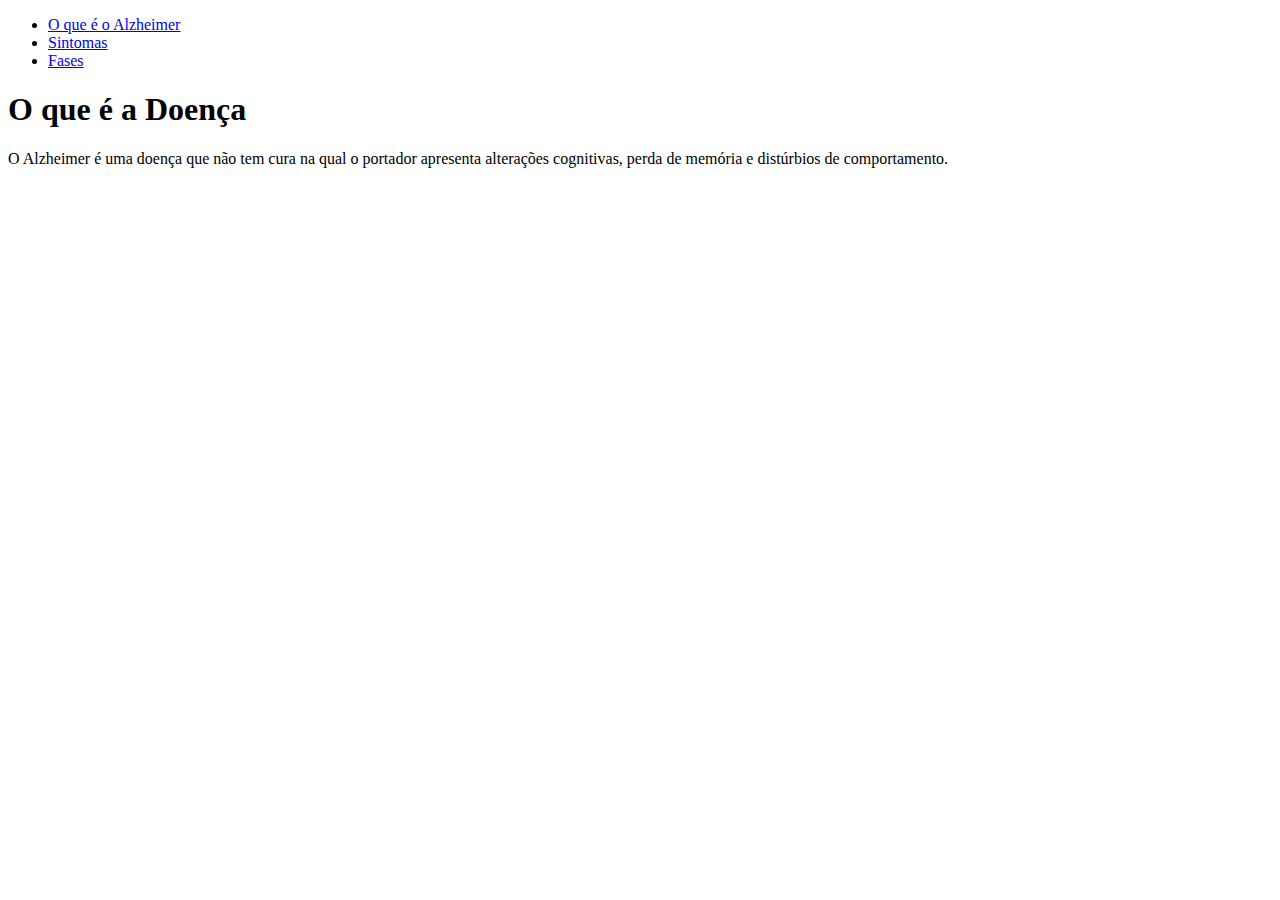
==== index.html @ 75dc56ac "Create index.html" ====
<!DOCTYPE html>
<html lang="pt-br">
<head>
    <meta charset="UTF-8">
    <meta name="viewport" content="width=device-width, initial-scale=1.0">
    <title>O que é a Doença de Alzheimer?</title>
    <link rel="stylesheet" href="style.css">
</head>
<body>
    <div class="container">
        <nav class="menu">
            <ul>
                <li><a href="definicao.html">O que é o Alzheimer</a></li>
                <li><a href="sintomas.html">Sintomas</a></li>
                <li><a href="fases.html">Fases</a></li>
            </ul>
        </nav>
        <main>
            <h1>O que é a Doença</h1>
            <p>O Alzheimer é uma doença que não tem cura na qual o portador apresenta alterações cognitivas, perda de memória e distúrbios de comportamento.</p>
        </main>
    </div>
</body>
</html>
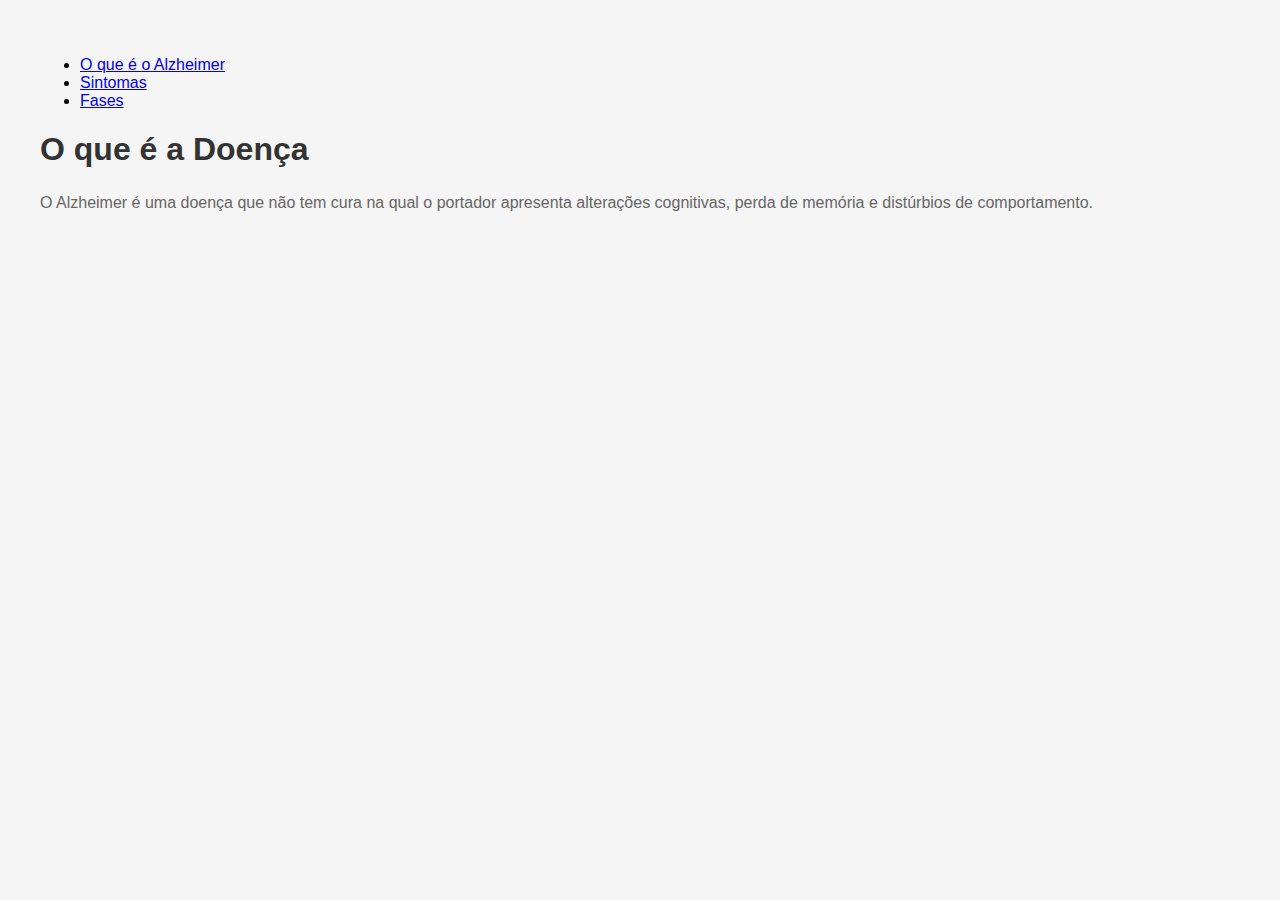
==== commit 8b2229f3: "Update index.html" ====
--- a/index.html
+++ b/index.html
@@ -10,7 +10,7 @@
     <div class="container">
         <nav class="menu">
             <ul>
-                <li><a href="definicao.html">O que é o Alzheimer</a></li>
+                <li><a href="index.html">O que é o Alzheimer</a></li>
                 <li><a href="sintomas.html">Sintomas</a></li>
                 <li><a href="fases.html">Fases</a></li>
             </ul>
--- a/style.css
+++ b/style.css
@@ -0,0 +1,16 @@
+body {
+    font-family: Forte, sans-serif;
+    margin: 20px;
+    padding: 20px;
+    background-color: #f5f5f5;
+}
+h1 {
+    color: #333;
+}
+h2 {
+    color: #555;
+}
+p {
+    line-height: 1.6;
+    color: #666;
+}
